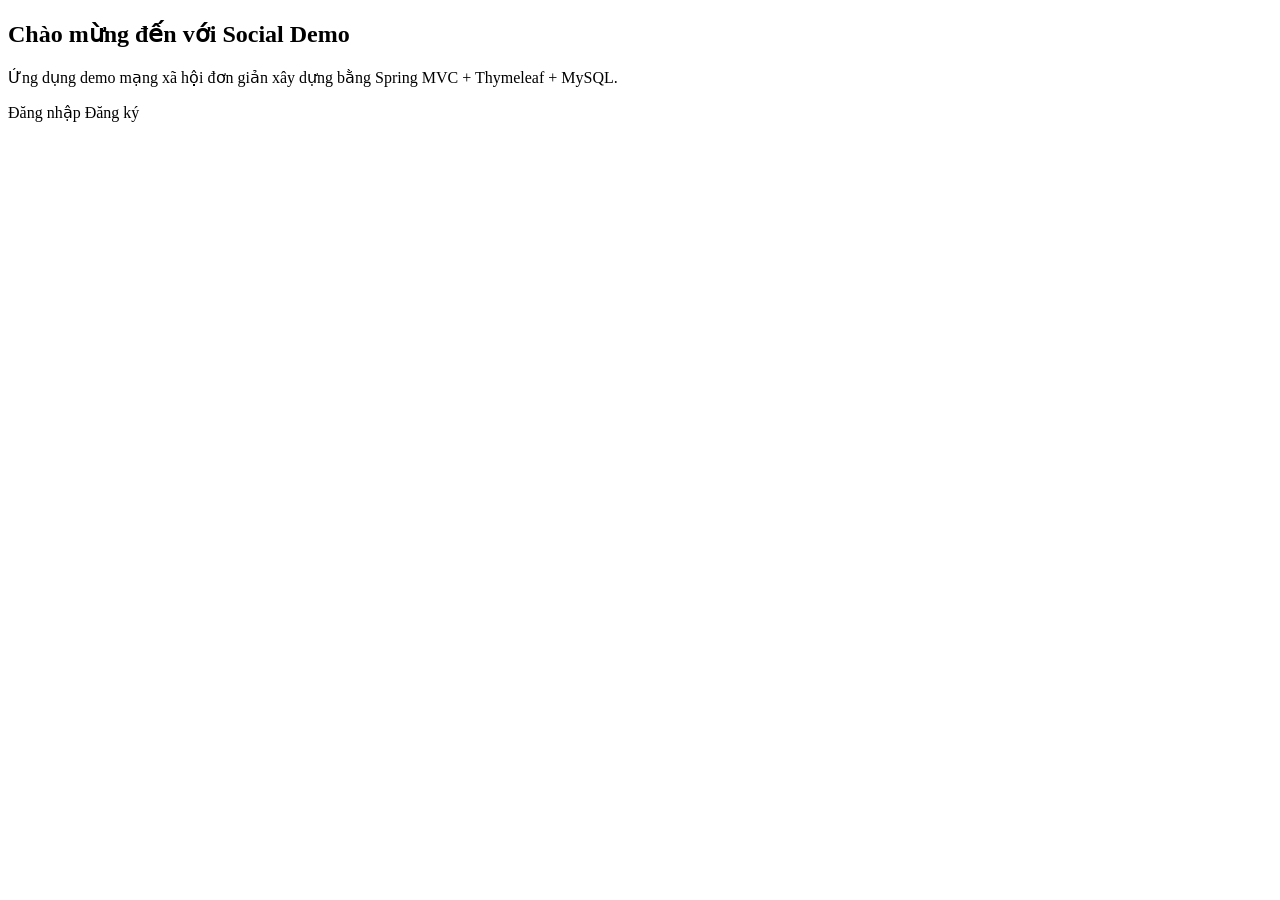
==== src/main/resources/templates/index.html @ 5686b157 "Khởi tạo project, schema.sql, data.sql, 3 entity, layout" ====
<!DOCTYPE html>
<html xmlns:th="http://www.thymeleaf.org">
<head th:replace="~{fragments/layout :: head('Trang chủ')}"></head>
<body>
<nav th:replace="~{fragments/layout :: navbar}"></nav>

<div class="container">
    <div class="card">
        <h2>Chào mừng đến với Social Demo</h2>
        <p>Ứng dụng demo mạng xã hội đơn giản xây dựng bằng Spring MVC + Thymeleaf + MySQL.</p>
        <a class="btn" th:href="@{/login}">Đăng nhập</a>
        <a class="btn" th:href="@{/register}">Đăng ký</a>
    </div>
</div>

<footer th:replace="~{fragments/layout :: footer}"></footer>
</body>
</html>
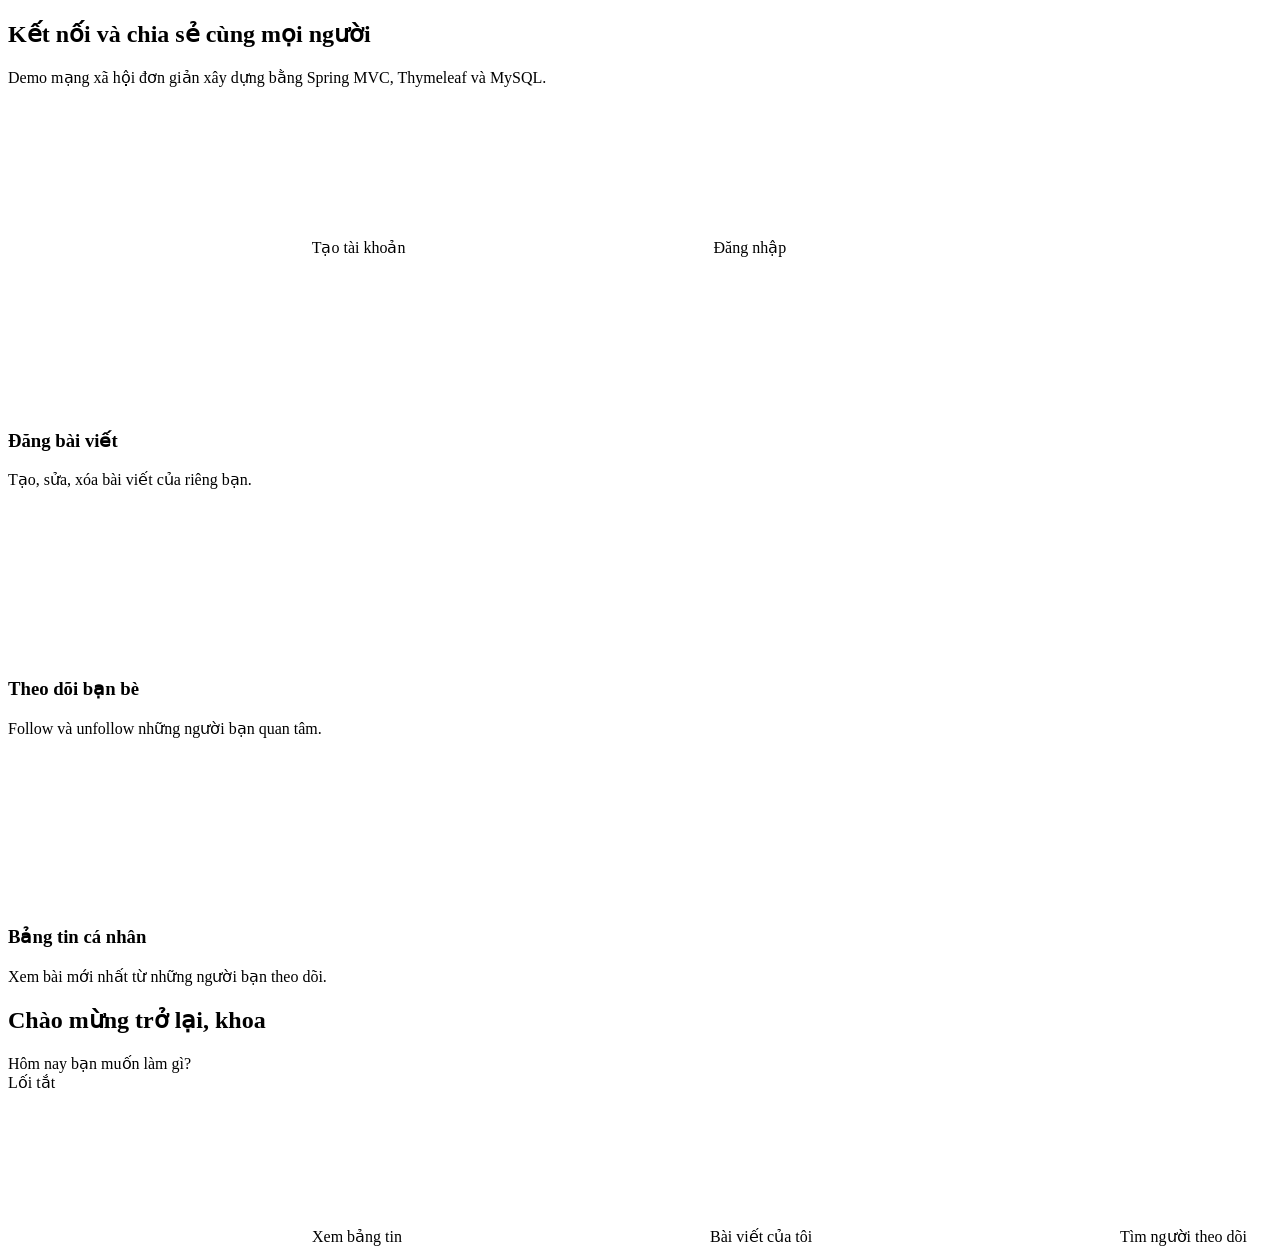
==== commit 12101a17: "Thêm giao diện mới, đăng ký, đăng nhập, đăng xuất" ====
--- a/src/main/resources/templates/index.html
+++ b/src/main/resources/templates/index.html
@@ -4,12 +4,64 @@
 <body>
 <nav th:replace="~{fragments/layout :: navbar}"></nav>
 
-<div class="container">
-    <div class="card">
-        <h2>Chào mừng đến với Social Demo</h2>
-        <p>Ứng dụng demo mạng xã hội đơn giản xây dựng bằng Spring MVC + Thymeleaf + MySQL.</p>
-        <a class="btn" th:href="@{/login}">Đăng nhập</a>
-        <a class="btn" th:href="@{/register}">Đăng ký</a>
+<!-- ===== KHÁCH CHƯA ĐĂNG NHẬP ===== -->
+<div class="container" th:if="${session.currentUser == null}">
+    <section class="hero">
+        <h1>Kết nối và chia sẻ cùng mọi người</h1>
+        <p>Demo mạng xã hội đơn giản xây dựng bằng Spring MVC, Thymeleaf và MySQL.</p>
+        <a class="btn btn-primary btn-lg" th:href="@{/register}">
+            <svg class="icon"><use href="#i-user-plus"/></svg> Tạo tài khoản
+        </a>
+        <a class="btn btn-outline btn-lg" th:href="@{/login}">
+            <svg class="icon"><use href="#i-login"/></svg> Đăng nhập
+        </a>
+    </section>
+
+    <section class="features">
+        <div class="card feature">
+            <div class="feature-icon"><svg class="icon"><use href="#i-pen"/></svg></div>
+            <h3>Đăng bài viết</h3>
+            <p>Tạo, sửa, xóa bài viết của riêng bạn.</p>
+        </div>
+        <div class="card feature">
+            <div class="feature-icon"><svg class="icon"><use href="#i-users"/></svg></div>
+            <h3>Theo dõi bạn bè</h3>
+            <p>Follow và unfollow những người bạn quan tâm.</p>
+        </div>
+        <div class="card feature">
+            <div class="feature-icon"><svg class="icon"><use href="#i-newspaper"/></svg></div>
+            <h3>Bảng tin cá nhân</h3>
+            <p>Xem bài mới nhất từ những người bạn theo dõi.</p>
+        </div>
+    </section>
+</div>
+
+<!-- ===== ĐÃ ĐĂNG NHẬP ===== -->
+<div class="container" th:if="${session.currentUser != null}">
+    <div class="layout">
+        <aside th:replace="~{fragments/layout :: sidebar}"></aside>
+
+        <main class="main">
+            <div class="card">
+                <h2>Chào mừng trở lại, <span th:text="${session.currentUser.username}">khoa</span></h2>
+                <p style="color: var(--muted); margin: 0;">Hôm nay bạn muốn làm gì?</p>
+            </div>
+
+            <div class="card">
+                <div class="card-title">Lối tắt</div>
+                <div class="quick-links">
+                    <a class="quick-link" th:href="@{/feed}">
+                        <svg class="icon"><use href="#i-newspaper"/></svg> Xem bảng tin
+                    </a>
+                    <a class="quick-link" th:href="@{/posts}">
+                        <svg class="icon"><use href="#i-pen"/></svg> Bài viết của tôi
+                    </a>
+                    <a class="quick-link" th:href="@{/users}">
+                        <svg class="icon"><use href="#i-users"/></svg> Tìm người theo dõi
+                    </a>
+                </div>
+            </div>
+        </main>
     </div>
 </div>
 
